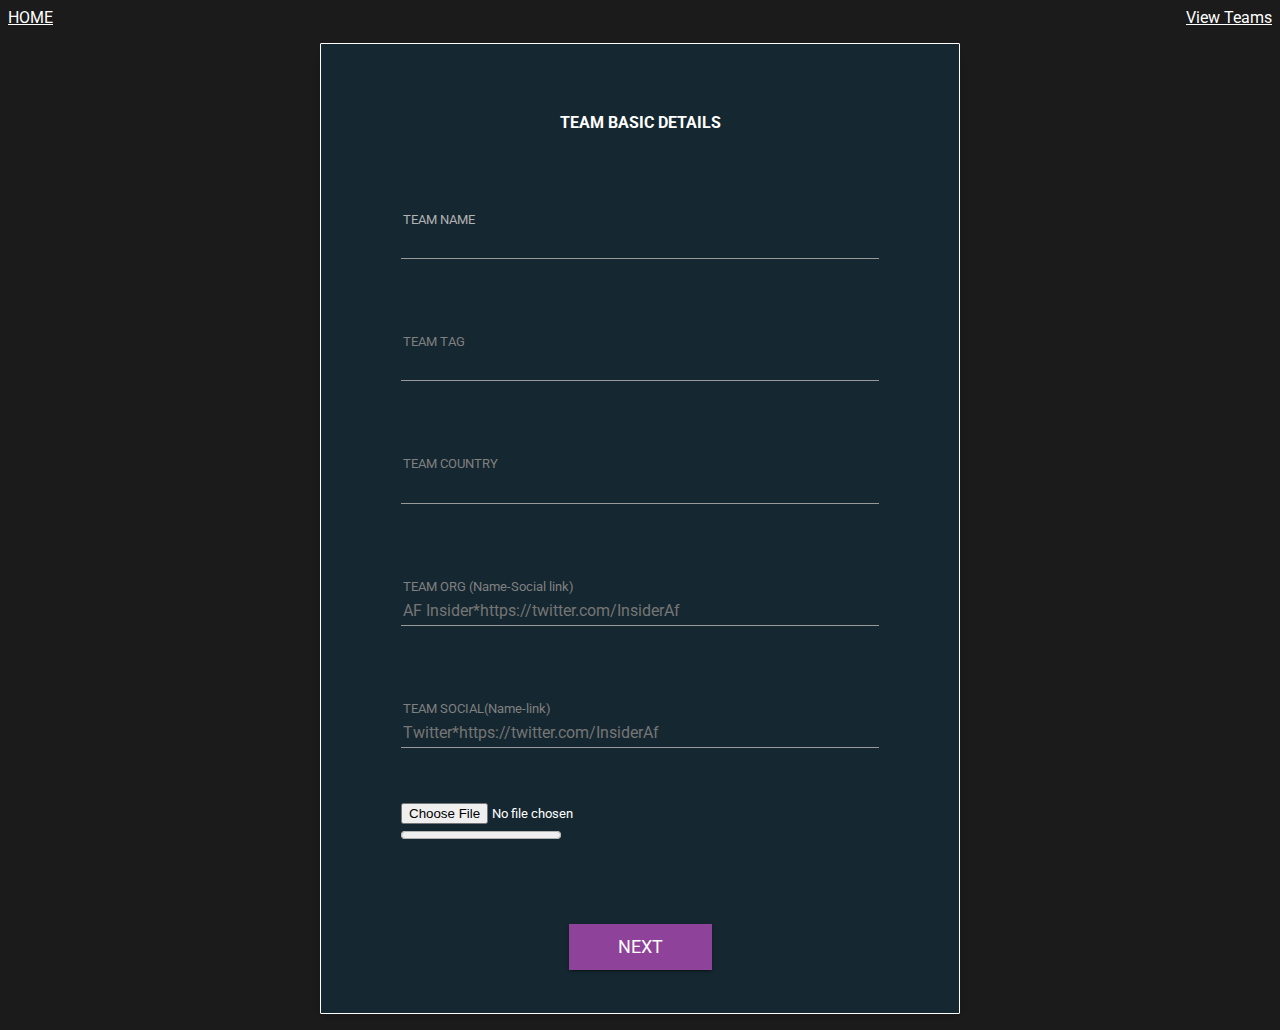
==== addTeams.html @ 0a06baf2 "Add files via upload" ====
<!DOCTYPE html>
<html>
  <head>

    <meta charset="UTF-8">
    <title>ADD TEAM</title>
<!-- Firebase -->
<script src="https://code.jquery.com/jquery-3.4.1.min.js"></script>
<script src="https://www.gstatic.com/firebasejs/8.2.4/firebase-app.js"></script>
<script src="https://www.gstatic.com/firebasejs/8.2.4/firebase-firestore.js"></script>
       <script src="https://www.gstatic.com/firebasejs/8.2.4/firebase-storage.js"></script>
       <script src="js.js"></script>


    <link rel="stylesheet" href="styles.css">
    
  </head>
  <body>
<!-- TODO: Add SDKs for Firebase products that you want to use
     https://firebase.google.com/docs/web/setup#available-libraries -->
<script src="/__/firebase/8.2.4/firebase-analytics.js"></script>

<!-- Initialize Firebase -->
<script src="/__/firebase/init.js"></script>

<a href="index.html" style="float: left;">HOME</a>
<a href="vTeams.html" style="float: right;">View Teams</a>
 <br/>
    


<!--BASIC -->
 <div class="container" id="basic">
 
    <center><h4>TEAM BASIC DETAILS</h4></center>
    <br/>
        <br/>

    <div class="form-group">
<input  type="text" name="tName" id="tName" value="" required/>
              <label for="input" class="control-label">TEAM NAME</label><i class="bar"></i>
            </div>  
                  <br/>
                  <div class="form-group" >
                    <input  type="text" name="tTag" id="tTag" value=""/>
                                  <label for="input" class="control-label">TEAM TAG</label><i class="bar"></i>
                                </div> 
                                <br/>
                                <div class="form-group" >
                                  <input  type="text" name="tCountry" id="tCountry" value=""/>
                                                <label for="input" class="control-label">TEAM COUNTRY</label><i class="bar"></i>
                                              </div> 
                                              <br/>
                                <div class="form-group" >
                                  <input  type="text" name="tOrg" id="tOrg" placeholder="AF Insider*https://twitter.com/InsiderAf"/>
                                                <label for="input" class="control-label">TEAM ORG (Name-Social link)</label><i class="bar"></i>
                                              </div> 
                                              <br/>
                                              <div class="form-group" >
                                                <input  type="text" name="tSocial" id="tSocial" placeholder="Twitter*https://twitter.com/InsiderAf"/>
                                                              <label for="input" class="control-label">TEAM SOCIAL(Name-link)</label><i class="bar"></i>
                                                            </div> 
                                 <br/>
     <input id="logos" type="file" name="logos" style="width:100%;" accept=".png, .jpg, .jpeg">
        <progress value="0" max="100" id="uploader"></progress>
      <div>
            <div id="imagePreview">
            <img id="img" width="100%" src="" style="display:none;">
            </div>
        </div>
            <br/>
            <br>
            <div class="form-group" style="display:none;">
<input  type="text" name="tLogo" id="tLogo" value="" readonly/>
              <label for="input" class="control-label">tLogo</label><i class="bar"></i>
            </div>               
                  <br/>
                  <center><div id="error" style="color:red; display:none;">Fill all details</div></center>
     <center><button  class="button"  id="addTeam" onclick="basic()"><span>NEXT</span></button></center>
<br/>
          </div>


          <!--MEMBERS -->
 <div class="container" id="members" style="display:none;">
 
  <center><h4>TEAM MEMBERS</h4></center>
  <br/>
      <br/>

  <div class="form-group">
<input  type="text" name="member1" id="member1" value="" required/>
            <label for="input" class="control-label">TEAM CAPTAIN</label><i class="bar"></i>
          </div>  
                <br/>
                <div class="form-group">
                <input  type="text" name="member2" id="member2" value="" required/>
            <label for="input" class="control-label">TEAM MEMBER 2</label><i class="bar"></i>
          </div>  
          <br/>
          <div class="form-group">
          <input  type="text" name="member3" id="member3" value="" required/>
      <label for="input" class="control-label">TEAM MEMBER 3</label><i class="bar"></i>
    </div>  
    <br/>
    <div class="form-group">
    <input  type="text" name="member4" id="member4" value="" required/>
<label for="input" class="control-label">TEAM MEMBER 4</label><i class="bar"></i>
</div>  
<br/>
<div class="form-group">
<input  type="text" name="member5" id="member5" value="" />
<label for="input" class="control-label">TEAM MEMBER 5</label><i class="bar"></i>
</div>  
<br/>
<div class="form-group">
<input  type="text" name="member6" id="member6" value=""/>
<label for="input" class="control-label">TEAM MEMBER 6</label><i class="bar"></i>
</div>  
<br/>
<div class="form-group">
<input  type="text" name="member7" id="member7" value="" required/>
<label for="input" class="control-label">TEAM MEMBER 7</label><i class="bar"></i>
</div>  
<br/>
<div class="form-group">
<input  type="text" name="member8" id="member8" value="" required/>
<label for="input" class="control-label">TEAM MEMBER 8</label><i class="bar"></i>
</div>  
<br/>
<div class="form-group">
<input  type="text" name="member9" id="member9" value="" required/>
<label for="input" class="control-label">TEAM MEMBER 9</label><i class="bar"></i>
</div>  
<br/>
<div class="form-group">
<input  type="text" name="member10" id="member10" value="" required/>
<label for="input" class="control-label">TEAM MEMBER 10</label><i class="bar"></i>
</div>  
<br/>
    <center><div id="error" style="color:red; display:none;">Fill all details</div></center>
   <center><button  class="button" onclick="members()"><span>NEXT</span></button></center>
<br/>
        </div>



        <!--ACHIEVEMENTS -->
 <div class="container" id="achievements" style="display:none;">
 
  <center><h4>TEAM ACHIEVEMENTS</h4></center>
  <br/>
      <br/>

  <div class="form-group">
<input  type="text" name="achievement1" id="achievement1" value="" required/>
            <label for="input" class="control-label">ACHIEVEMENT 1</label><i class="bar"></i>
          </div>  
                <br/>
                <div class="form-group">
                <input  type="text" name="achievement2" id="achievement2" value="" required/>
            <label for="input" class="control-label">ACHIEVEMENT 2</label><i class="bar"></i>
          </div>  
          <br/>
          <div class="form-group">
          <input  type="text" name="achievement3" id="achievement3" value="" required/>
      <label for="input" class="control-label">ACHIEVEMENT 3</label><i class="bar"></i>
    </div>  
    <br/>
    <div class="form-group">
    <input  type="text" name="achievement4" id="achievement4" value="" required/>
<label for="input" class="control-label">ACHIEVEMENT 4</label><i class="bar"></i>
</div>  
<br/>
<div class="form-group">
<input  type="text" name="achievement5" id="achievement5" value="" />
<label for="input" class="control-label">ACHIEVEMENT 5</label><i class="bar"></i>
</div> 
<br/>
    <center><div id="error" style="color:red; display:none;">Fill all details</div></center>
   <center><button  class="button" onclick="addTeam()"><span>ADD TEAM</span></button></center>
<br/>
        </div>


<script>
  let tName = '';
let tLogo = '';
let tTag = '';
let org = '';
let tOrg = {};
let tMembers = [];
let tCountry = '';
let tAchievements = [];
let social = '';
let tSocial = {};
//for the image
  function readURL(input) {
    if (input.files && input.files[0]) {
        var reader = new FileReader();
        reader.onload = function(e) {
            $('#img').attr({ src: e.target.result});
            $('#imagePreview').hide();
            $('#imagePreview').fadeIn(650);
        }
        reader.readAsDataURL(input.files[0]);
    }
}
$("#logos").change(function() {
    readURL(this);
});


//to upload the image and get the download link for the image and display it in html
var artup = document.getElementById('logos');
var uploader = document.getElementById('uploader');
artup.addEventListener('change', function(e){
  var file = e.target.files[0];

  var upart = firebase.storage().ref('logos/' + file.name);
  var load = upart.put(file);
  load.on('state_changed',
  function progress(snapshot){
    var percentage = (snapshot.bytesTransferred / snapshot.totalBytes) * 100;
    uploader.value = percentage;
  },
  
  //runs if there is an error in uploading
    function error(err){
      alert("error");
    },

    //runs when logos is uploaded
    function complete(){
      upart.getDownloadURL().then(function(url) {
         document.getElementById('tLogo').value = url;
        $("#img").attr({
          src: url
        });
    },
  )
  document.getElementById('img').style.display="block";
    });
});





function basic(){
  tName = document.getElementById('tName').value;
  tTag = document.getElementById('tTag').value;
  tCountry = document.getElementById('tCountry').value;
  org = document.getElementById('tOrg').value;
  social = document.getElementById('tSocial').value;
  tLogo = document.getElementById('tLogo').value;
  if(org == '')
  org = 'None';
  if(org != ''){
    let i = 0;
    let flag = 0;
    for(i=0;i<org.length;i++) {
      if(org[i] =='*') {
        flag = 1;
        break;
      }
    }
    if(flag==1) {
     tOrg.name = org.substring(0,i);
      tOrg.link = org.substring(i+1,org.length);
    }
    else
    alert("Invalid ORG foramt");
  }
  if(social != ''){
    let i = 0;
    let flag = 0;
    for(i=0;i<social.length;i++) {
      if(social[i] =='*') {
        flag = 1;
        break;
      }
    }
    if(flag==1) {
     tSocial.name = social.substring(0,i);
      tSocial.link = social.substring(i+1,social.length);
    }
    else
    alert("Invalid Team Social foramt");
  }
  if(tName!='' && tTag!='' && tCountry!='' && tLogo!='') {
document.getElementById('basic').style.display = "none";
document.getElementById('members').style.display = "block";
  }
  else {
    alert("Fill all details!!");
  }
// document.getElementById('basic').style.display = "none";
// document.getElementById('members').style.display = "block";
  }

  function members(){
    let i = 0;
    let flag = 0;
    for(i=1;i<=4;i++) {
      if(document.getElementById('member'+i).value == '')
      {flag = 1;
        break;}
      }

      if(flag ==0)
    for(i=1;i<=7;i++){
      if(document.getElementById('member'+i).value == '')
      break;
      else
      {
        if(i==1)
        tMembers.push(document.getElementById('member'+i).value +'(c)');
        else
        tMembers.push(document.getElementById('member'+i).value);
      }
      
      document.getElementById('members').style.display = "none";
document.getElementById('achievements').style.display = "block";
    }
    else
    alert("Team must have at least 4 members")
    
    
  }


  function addTeam()
{
  let i =0;
  for(i=1;i<=5;i++){
      if(document.getElementById('achievement'+i).value == '')
      break;
      else
      tAchievements.push(document.getElementById('achievement'+i).value);
  }

  let db = firebase.firestore();
    db.collection("PUBGMteams").doc(tName).set({
    name: tName,
    tag: tTag,
    country: tCountry,
    logo: tLogo,
    org: tOrg,
    achievements: tAchievements,
    members: tMembers,
    social: tSocial,
})
.then(function() {
  location.reload();
})
.catch(function(error) {
    alert("Error adding team: ", error);
});

  }


</script>
  </body>
</html>
---- styles.css ----
@import url(https://fonts.googleapis.com/css?family=Roboto);
body,
input,
select,
textarea,
body * {
  font-family: 'Roboto', sans-serif;
  box-sizing: border-box;
}
body::after, body::before,
input::after,
input::before,
select::after,
select::before,
textarea::after,
textarea::before,
body *::after,
body *::before {
  box-sizing: border-box;
}

body {
    color:white;
  background-color: #1B1B1B;
  
}

a {
  color: white;
}
h1 {
  font-size: 2rem;
  text-align: center;
  margin: 0 0 2em;
}

.container {
  background: #152730;
  position: relative;
  max-width: 40rem;
  border: solid 1px;
  border-color: #999;
  margin: 
  1rem auto;

  width: 100%;
  padding: 3rem 5rem 0;
  border-radius: 1px;
  border-color:white;
}
.container::before {
  content: '';
  position: absolute;
  top: 0;
  left: 0;
  right: 0;
  bottom: 0;
  box-shadow: 0 8px 10px 1px rgba(0, 0, 0, 0.14), 0 3px 14px 2px rgba(0, 0, 0, 0.12), 0 5px 5px -3px rgba(0, 0, 0, 0.2);
  -webkit-transform: scale(0.98);
          transform: scale(0.98);
  -webkit-transition: -webkit-transform 0.28s ease-in-out;
  transition: -webkit-transform 0.28s ease-in-out;
  transition: transform 0.28s ease-in-out;
  transition: transform 0.28s ease-in-out, -webkit-transform 0.28s ease-in-out;
  z-index: -1;
}
.container:hover::before {
  -webkit-transform: scale(1);
          transform: scale(1);
}

.button-container {
  text-align: center;
}

fieldset {
  margin: 0 0 3rem;
  padding: 0;
  border: none;
}

.form-radio,
.form-group {
  position: relative;
  margin-top: 2.25rem;
  margin-bottom: 2.25rem;
}

.form-inline > .form-group,
.form-inline > .btn {
  display: inline-block;
  margin-bottom: 0;
}

.form-help {
  margin-top: 0.125rem;
  margin-left: 0.125rem;
  color: #b3b3b3;
  font-size: 0.8rem;
}
.checkbox .form-help, .form-radio .form-help, .form-group .form-help {
  position: absolute;
  width: 100%;
}
.checkbox .form-help {
  position: relative;
  margin-bottom: 1rem;
}
.form-radio .form-help {
  padding-top: 0.25rem;
  margin-top: -1rem;
}

.form-group input {
  height: 1.9rem;
}
.form-group textarea {
  resize: none;
}
.form-group select {
  width: 100%;
  font-size: 1rem;
  height: 1.6rem;
  padding: 0.125rem 0.125rem 0.0625rem;
  background: #48264c;
  border: none;
  line-height: 1.6;
  box-shadow: none;
}
.form-group .control-label {
  position: absolute;

    top: -1rem;
  pointer-events: none;
  padding-left: 0.125rem;
  z-index: 1;
  color: #b3b3b3;
  font-size: 0.8rem;
  font-weight: normal;
  -webkit-transition: all 0.28s ease;
  transition: all 0.28s ease;
}
.form-group .bar {
  position: relative;
  border-bottom: 0.0625rem solid #999;
  display: block;
}
.form-group .bar::before {
  content: '';
  height: 0.125rem;
  width: 0;
  left: 50%;
  bottom: -0.0625rem;
  position: absolute;
  background: #337ab7;
  -webkit-transition: left 0.28s ease, width 0.28s ease;
  transition: left 0.28s ease, width 0.28s ease;
  z-index: 2;
}
.form-group input,
.form-group textarea {
  display: block;
  background: none;
  padding: 0.125rem 0.125rem 0.0625rem;
  font-size: 1rem;
  border-width: 0;
  border-color: transparent;
  line-height: 1.9;
  width: 100%;
  color: black;
  -webkit-transition: all 0.28s ease;
  transition: all 0.28s ease;
  box-shadow: none;
}
.form-group input[type="file"] {
  line-height: 1;
}
.form-group input[type="file"] ~ .bar {
  display: none;
}
.form-group select,
.form-group input:focus,
.form-group input:valid,
.form-group input.form-file,
.form-group input.has-value,
.form-group textarea:focus,
.form-group textarea:valid,
.form-group textarea.form-file,
.form-group textarea.has-value {
  color: white;
}
.form-group select ~ .control-label,
.form-group input:focus ~ .control-label,
.form-group input:valid ~ .control-label,
.form-group input.form-file ~ .control-label,
.form-group input.has-value ~ .control-label,
.form-group textarea:focus ~ .control-label,
.form-group textarea:valid ~ .control-label,
.form-group textarea.form-file ~ .control-label,
.form-group textarea.has-value ~ .control-label {
  font-size: 0.8rem;
  color: gray;
  top: -1rem;
  left: 0;
}
.form-group select:focus,
.form-group input:focus,
.form-group textarea:focus {
  outline: none;
  
}
.form-group select:focus ~ .control-label,
.form-group input:focus ~ .control-label,
.form-group textarea:focus ~ .control-label {
  color: red;
  
}
.form-group select:focus ~ .bar::before,
.form-group input:focus ~ .bar::before,
.form-group textarea:focus ~ .bar::before {
  width: 100%;
  left: 0;
}



.has-error .legend.legend, .has-error.form-group .control-label.control-label {
  color: #d9534f;
}
.has-error.form-group .form-help,
.has-error.form-group .helper, .has-error.checkbox .form-help,
.has-error.checkbox .helper, .has-error.radio .form-help,
.has-error.radio .helper, .has-error.form-radio .form-help,
.has-error.form-radio .helper {
  color: #d9534f;
}
.has-error .bar::before {
  background: #d9534f;
  left: 0;
  width: 100%;
}

.button {
  position: relative;
  background: currentColor;
  border: 1px solid currentColor;
  font-size: 1.1rem;
  color: #8F4299;
  margin: 1.5rem 0;
  padding: 0.75rem 3rem;
  cursor: pointer;
  -webkit-transition: background-color 0.28s ease, color 0.28s ease, box-shadow 0.28s ease;
  transition: background-color 0.28s ease, color 0.28s ease, box-shadow 0.28s ease;
  overflow: hidden;
  box-shadow: 0 2px 2px 0 rgba(0, 0, 0, 0.14), 0 3px 1px -2px rgba(0, 0, 0, 0.2), 0 1px 5px 0 rgba(0, 0, 0, 0.12);
}
.button span {
  color: #fff;
  position: relative;
  z-index: 1;
}
.button::before {
  content: '';
  position: absolute;
  background: #071017;
  border: 50vh solid #8F4299;
  width: 30vh;
  height: 30vh;
  border-radius: 50%;
  display: block;
  top: 50%;
  left: 50%;
  z-index: 0;
  opacity: 1;
  -webkit-transform: translate(-50%, -50%) scale(0);
          transform: translate(-50%, -50%) scale(0);
}
.button:hover {
  color: #9d49a8;
  box-shadow: 0 6px 10px 0 rgba(0, 0, 0, 0.14), 0 1px 18px 0 rgba(0, 0, 0, 0.12), 0 3px 5px -1px rgba(0, 0, 0, 0.2);
}
.button:active::before, .button:focus::before {
  -webkit-transition: opacity 0.28s ease 0.364s, -webkit-transform 1.12s ease;
  transition: opacity 0.28s ease 0.364s, -webkit-transform 1.12s ease;
  transition: transform 1.12s ease, opacity 0.28s ease 0.364s;
  transition: transform 1.12s ease, opacity 0.28s ease 0.364s, -webkit-transform 1.12s ease;
  -webkit-transform: translate(-50%, -50%) scale(1);
          transform: translate(-50%, -50%) scale(1);
  opacity: 0;
}
.button:focus {
  outline: none;
}

.logo{
width:50%;
}
/*IE9*/

*
{        
    -webkit-user-select: none;
    -moz-user-select: -moz-none;
    /*IE10*/
    -ms-user-select: none;
    user-select: none;

    /*You just need this if you are only concerned with android and not desktop browsers.*/
    -webkit-tap-highlight-color: rgba(0, 0, 0, 0);
}    



            .avatar-edit label {
                display: inline-block;
                width: 34px;
                height: 34px;
                margin-bottom: 0;
                border-radius: 100%;
                background: #FFFFFF;
                border: 1px solid transparent;
                box-shadow: 0px 2px 4px 0px rgba(0, 0, 0, 0.12);
                cursor: pointer;
                font-weight: normal;
                transition: all .2s ease-in-out;
                }
               .avatar-edit label:hover {
                    background: #f1f1f1;
                    border-color: #d6d6d6;
                }
               .avatar-edit label:after {
                    content: "\f040";
                    font-family: '';
                    color: #757575;
                    position: absolute;
                    top: 10px;
                    left: 0;
                    right: 0;
                    text-align: center;
                    margin: auto;
                }
            
    .avatar-preview {
        width: 192px;
        height: 192px;
        position: relative;
        border-radius: 100%;
        border: 6px solid #F8F8F8;
        box-shadow: 0px 2px 4px 0px rgba(0, 0, 0, 0.1);}
        .avatar-preview> div {
            width: 100%;
            height: 100%;
            border-radius: 100%;
            background-size: cover;
            background-repeat: no-repeat;
            background-position: center;
        }
        

        .rel {
          position: relative;
        }
        p {
          text-align: left;
        }
        .column{
          float: left;
          width: 48%;
          padding-left: 2%;
          margin-left:2%;
          margin-top: 0%;
          margin-bottom: 0%;
        }
        .columnSingle{
          width: 60%;
          margin-left: auto;
          margin-right: auto;
          margin-top: 0%;
          margin-bottom: 0%;
        }
        .row::after {
          content: "";
          clear: both;
          display: table;
        }
        .table {
          height: auto;
          margin-top: 20px !important;
        }
        .board-name {
          margin-bottom: 50px;
          margin-top: 50px;
        }
        .creator-name {
          font-size: 13px;
        }
        .creator {
          height: 35px;
          display: flex;
          align-items: center;
        }
        .scrypted {
            width: 200px;
            float: left;
            margin-top:10px;
          }
        .scrypted img {
          width: 45%;
          margin-left: 5%;
          
          float: left;
        }
        .sponsor {
            width: 200px;
            float: right;
            margin-top:0px;
          }
        .sponsor img {
          width: 45%;
          margin-right: 5%;
          
          float: right;
        }
        .streamer {
            width: 100px;
            float: right;
            margin-top: 50px;
          }
        .streamer img {
          width: 40%;
          float: left;
          margin-right: 10%;
        }
        .sponsorimg3 {
          margin-top:20px;
        }
        .clan {
          display: flex;
          align-items: center;
        }
        .clan-logo {
            height: 30px;
            width: 30px;
            border-radius: 50%;
            overflow: hidden;
          }
        .clan-logo img {
          width: 100%;
          height: 100%;
          object-fit: cover;
          object-position: center;
        }
        .clan-name {
          margin: 0 20px;
          
        }
        .creator-img {
          height: 100%;
          width: 35px;
          /* border: 2px solid #7916fb; */
          border-radius: 50%;
        }
        .creator-name{
          color: white;
        }
        .creator-img img {
          width: 100%;
          height: 100%;
          object-fit: contain;
          object-position: center;
        }
        .creator div:nth-child(2) {
          margin: 0 10px;
          text-align: left;
          overflow: hidden;
        }
        .creator {
          float: right;
        }
        td,
        th {
          text-align: right;
        }
        td:nth-child(1),
        th:nth-child(1),
        td:nth-child(2),
        th:nth-child(2) {
          text-align: center;
        }
        .table {
          overflow-x: scroll;
        }
        



        .autocomplete-items div {
          color: black;
        }
        .lcsA{
        color: black;
      }
      .lcsA .holder{
      background: url("https://i.pinimg.com/originals/0e/14/62/0e1462c74653dacf417a0a9f94dc1cef.jpg");
      background-repeat: no-repeat;
      background-attachment: fixed;
      background-size: 100% 100%;
      margin:0;
      padding-top: 20px;
      }
      .lcsA .sponsorimg1{
      content:url("https://firebasestorage.googleapis.com/v0/b/demotest-73a88.appspot.com/o/assetss%2Fscrypted_icon.png?alt=media&token=06f54655-5b45-46ad-8d71-4ff5eb2b6f44");
      }
      .lcsA th{
        color: red;
        border-radius: 5px 5px;
        padding:5px;
      }
      .lcsA .board-name{
        color: red;
      }
      
      
      .lcsA .scrypted1{
        content:url("https://firebasestorage.googleapis.com/v0/b/demotest-73a88.appspot.com/o/clans%2FNOT.jpg?alt=media&token=7b10f7d6-7e95-4491-b7e7-6f343ecebf31");
        }
      
        .lcsA .scrypted2{
          content:url("https://firebasestorage.googleapis.com/v0/b/demotest-73a88.appspot.com/o/clans%2Fdd.png?alt=media&token=ffcaed23-fdf6-4f72-8cad-58c3ef3f8654");
          }
          .lcsA .scrypted3{
            content:url("https://firebasestorage.googleapis.com/v0/b/demotest-73a88.appspot.com/o/assetss%2F21st.png?alt=media&token=f2317b12-f39b-4e10-9141-525da9391d28");
            }
            .lcsA .scrypted4{
              content:url("https://firebasestorage.googleapis.com/v0/b/scrypted-lcs.appspot.com/o/background%2FAG.jpg?alt=media&token=7d18ab12-b8d6-4478-83ab-b0529a1667d3");
              }
      
      .lcsA .boardRows {
        background-color: black;
      }
      .lcsA td {
        border-radius: 10px 20px;
        padding:8px;
      }
      .lcsA .sn {
        background-color:  #5e1914;
        border-radius: 10px 20px;
      }
      .lcsA table{
        color: white;
        border-collapse: separate;
        border-spacing: 1px;
        *border-collapse: expression('separate', cellSpacing = '5px');
      }
         
      .lcsB{
        color: black;
    }
    .lcsB .holder{
      background: url("https://firebasestorage.googleapis.com/v0/b/scrypted-lcs.appspot.com/o/background%2FlcsB.png?alt=media&token=f8e12777-95c1-4200-8594-45d044296157");
      background-repeat: no-repeat;
      background-attachment: fixed;
      background-size: 100% 100%;
      margin:0;
    }
    .lcsB .sponsorimg1{
      content:url("https://firebasestorage.googleapis.com/v0/b/demotest-73a88.appspot.com/o/assetss%2Flastcall_logo.png?alt=media&token=55104c61-5aee-4161-b637-762e19358778");
    }
    .lcsB th{
        color: #CCB4CF;
        border-radius: 5px 5px;
        padding:5px;
    }
    .lcsB .board-name{
        color: #8F4299;
    }
    
    .lcsB .scrypted1{
      content:url("https://firebasestorage.googleapis.com/v0/b/demotest-73a88.appspot.com/o/clans%2FNOT.jpg?alt=media&token=7b10f7d6-7e95-4491-b7e7-6f343ecebf31");
      }
      .lcsB .scrypted2{
        content:url("https://firebasestorage.googleapis.com/v0/b/demotest-73a88.appspot.com/o/clans%2Fdd.png?alt=media&token=ffcaed23-fdf6-4f72-8cad-58c3ef3f8654");
        }
        .lcsB .scrypted3{
          content:url("https://firebasestorage.googleapis.com/v0/b/demotest-73a88.appspot.com/o/assetss%2F21st.png?alt=media&token=f2317b12-f39b-4e10-9141-525da9391d28");
          }
          .lcsB .scrypted4{
            content:url("https://firebasestorage.googleapis.com/v0/b/scrypted-lcs.appspot.com/o/background%2FAG.jpg?alt=media&token=7d18ab12-b8d6-4478-83ab-b0529a1667d3");
            }
          .lcsB .boardRows {
            background-color: black;
          }
      .lcsB td {
        border-radius: 10px 20px;
        padding:8px;
      }
      .lcsB .sn {
        background-color: #8F4299;
        border-radius: 10px 20px;
      }
      .lcsB table{
        color: white;
        border-collapse: separate;
        border-spacing: 2px;
        *border-collapse: expression('separate', cellSpacing = '5px');
      }
      .pmco{
        color: black;
      }
      .pmco .holder{
      background: url(https://firebasestorage.googleapis.com/v0/b/scrypted-lcs.appspot.com/o/background%2FpmcoWall.jpg?alt=media&token=5b285cc5-df67-4ad6-b168-677415a2e5fb);
      background-repeat: no-repeat;
      background-attachment: fixed;
      background-size: 100% 100%;
      margin:0;
      }
      .pmco .sponsorimg1{
      content:url("https://firebasestorage.googleapis.com/v0/b/demotest-73a88.appspot.com/o/assetss%2Fscrypted_icon.png?alt=media&token=06f54655-5b45-46ad-8d71-4ff5eb2b6f44");
      }
      .pmco th{
        color: #FCBD4B;   
        border-radius: 5px 5px;
        padding:5px;
      }
      .pmco .board-name{
        color: #FCBD4B;
      }
      
      .pmco .scrypted1{
        content:url("https://firebasestorage.googleapis.com/v0/b/demotest-73a88.appspot.com/o/clans%2FNOT.jpg?alt=media&token=7b10f7d6-7e95-4491-b7e7-6f343ecebf31");
        }
      
        .pmco .scrypted2{
          content:url("https://firebasestorage.googleapis.com/v0/b/demotest-73a88.appspot.com/o/clans%2Fdd.png?alt=media&token=ffcaed23-fdf6-4f72-8cad-58c3ef3f8654");
          }
          .pmco .scrypted3{
            content:url("https://firebasestorage.googleapis.com/v0/b/demotest-73a88.appspot.com/o/assetss%2F21st.png?alt=media&token=f2317b12-f39b-4e10-9141-525da9391d28");
            }
            .pmco .scrypted4{
              content:url("https://firebasestorage.googleapis.com/v0/b/scrypted-lcs.appspot.com/o/background%2FAG.jpg?alt=media&token=7d18ab12-b8d6-4478-83ab-b0529a1667d3");
              }
            .pmco .boardRows {
              background-color: black;
            }
      .pmco .sn {
        background-color:  #C93F29 ;
        border-radius: 10px 20px;
      }
      .pmco .creator-name{
        color: #FCBD4B;
      }
      .pmco table{
        color: white;
        border-collapse: separate;
        border-spacing: 2px;
        *border-collapse: expression('separate', cellSpacing = '5px');
      }
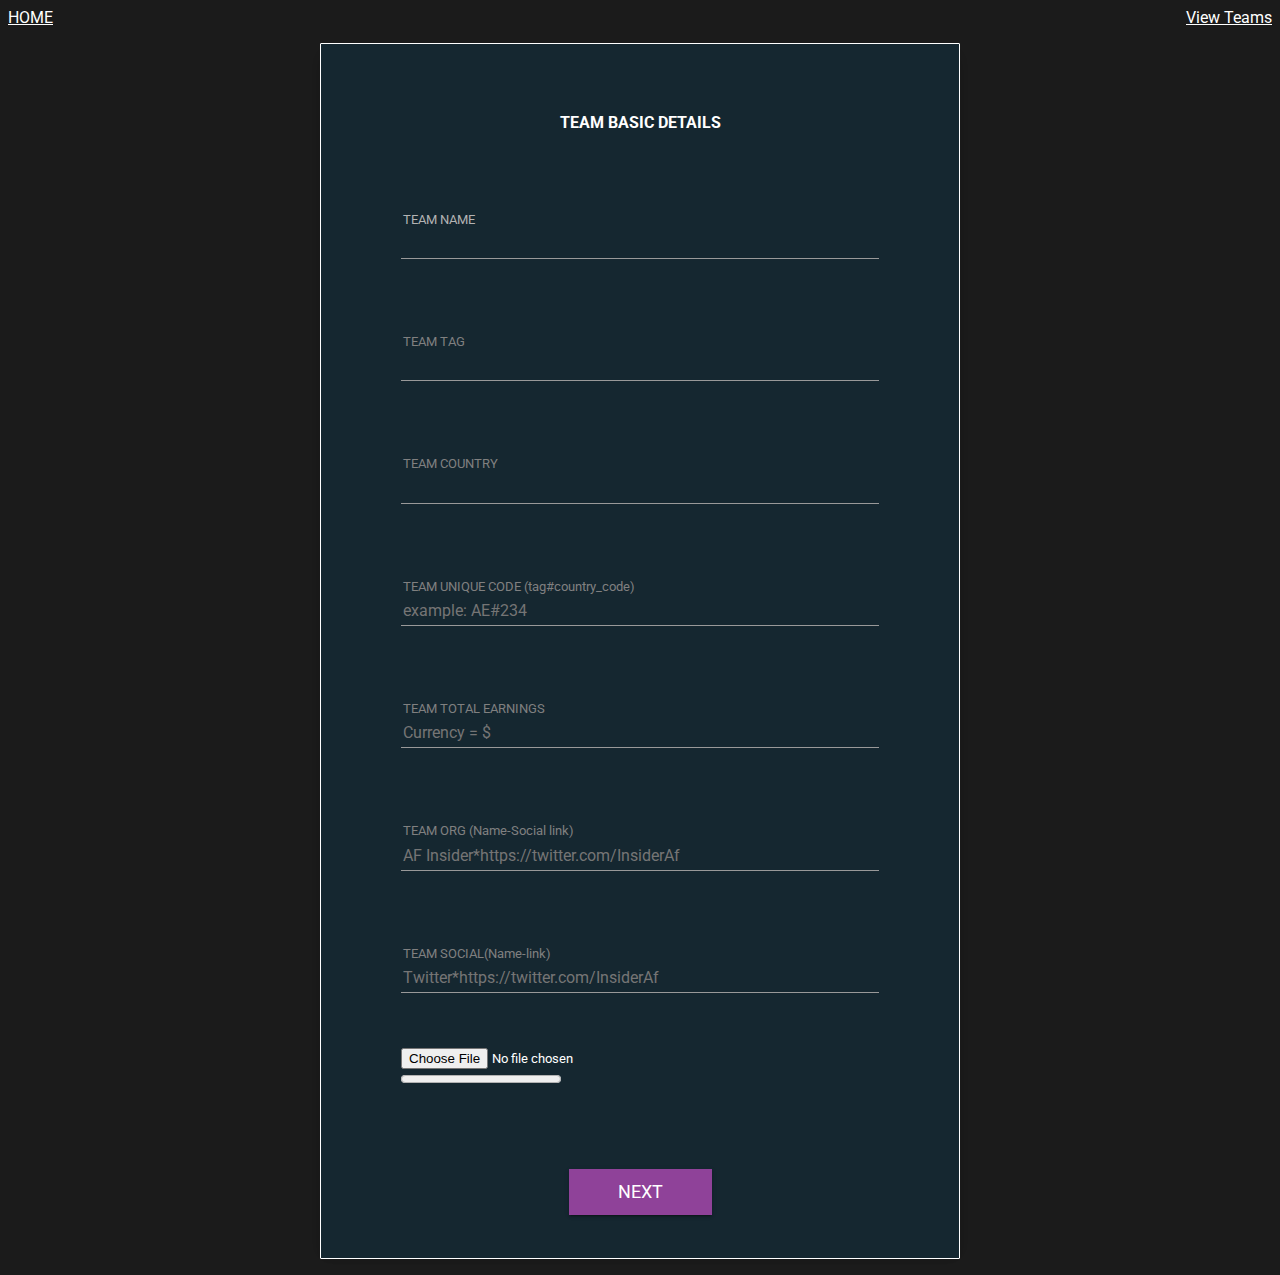
==== commit 6c0a9492: "Add files via upload" ====
--- a/addTeams.html
+++ b/addTeams.html
@@ -51,6 +51,16 @@
                                                 <label for="input" class="control-label">TEAM COUNTRY</label><i class="bar"></i>
                                               </div> 
                                               <br/>
+                                              <div class="form-group" >
+                                                <input  type="text" name="tCode" id="tCode" placeholder="example: AE#234"/>
+                                                              <label for="input" class="control-label">TEAM UNIQUE CODE (tag#country_code)</label><i class="bar"></i>
+                                                            </div> 
+                                                            <br/>
+                                              <div class="form-group" >
+                                                <input  type="number" name="tEarnings" id="tEarnings" placeholder="Currency = $"/>
+                                                              <label for="input" class="control-label">TEAM TOTAL EARNINGS</label><i class="bar"></i>
+                                                            </div> 
+                                                            <br/>
                                 <div class="form-group" >
                                   <input  type="text" name="tOrg" id="tOrg" placeholder="AF Insider*https://twitter.com/InsiderAf"/>
                                                 <label for="input" class="control-label">TEAM ORG (Name-Social link)</label><i class="bar"></i>
@@ -89,7 +99,7 @@
       <br/>
 
   <div class="form-group">
-<input  type="text" name="member1" id="member1" value="" required/>
+<input  type="text" name="member1" id="member1" placeholder="IGN*link..... enter ! for link if no link" required/>
             <label for="input" class="control-label">TEAM CAPTAIN</label><i class="bar"></i>
           </div>  
                 <br/>
@@ -153,22 +163,22 @@
       <br/>
 
   <div class="form-group">
-<input  type="text" name="achievement1" id="achievement1" value="" required/>
+<input  type="text" name="achievement1" id="achievement1" placeholder="format = achievement name*link"/>
             <label for="input" class="control-label">ACHIEVEMENT 1</label><i class="bar"></i>
           </div>  
                 <br/>
                 <div class="form-group">
-                <input  type="text" name="achievement2" id="achievement2" value="" required/>
+                <input  type="text" name="achievement2" id="achievement2" value=""/>
             <label for="input" class="control-label">ACHIEVEMENT 2</label><i class="bar"></i>
           </div>  
           <br/>
           <div class="form-group">
-          <input  type="text" name="achievement3" id="achievement3" value="" required/>
+          <input  type="text" name="achievement3" id="achievement3" value=""/>
       <label for="input" class="control-label">ACHIEVEMENT 3</label><i class="bar"></i>
     </div>  
     <br/>
     <div class="form-group">
-    <input  type="text" name="achievement4" id="achievement4" value="" required/>
+    <input  type="text" name="achievement4" id="achievement4" value="" />
 <label for="input" class="control-label">ACHIEVEMENT 4</label><i class="bar"></i>
 </div>  
 <br/>
@@ -189,11 +199,15 @@
 let tTag = '';
 let org = '';
 let tOrg = {};
+let Members = '';
 let tMembers = [];
 let tCountry = '';
+let achievements = '';
 let tAchievements = [];
 let social = '';
 let tSocial = {};
+let tEarnings = 0;
+let tCode = '';
 //for the image
   function readURL(input) {
     if (input.files && input.files[0]) {
@@ -254,9 +268,12 @@
   org = document.getElementById('tOrg').value;
   social = document.getElementById('tSocial').value;
   tLogo = document.getElementById('tLogo').value;
+  tCode = document.getElementById('tCode').value;
+  if(document.getElementById('tEarnings').value != '')
+  tEarnings = +document.getElementById('tEarnings').value;
   if(org == '')
   org = 'None';
-  if(org != ''){
+else{
     let i = 0;
     let flag = 0;
     for(i=0;i<org.length;i++) {
@@ -281,14 +298,31 @@
         break;
       }
     }
+
     if(flag==1) {
      tSocial.name = social.substring(0,i);
       tSocial.link = social.substring(i+1,social.length);
     }
     else
-    alert("Invalid Team Social foramt");
-  }
-  if(tName!='' && tTag!='' && tCountry!='' && tLogo!='') {
+    alert("Invalid Team Social format");
+  }
+
+  if(tCode != ''){
+    let i = 0;
+    let flag = 0;
+    for(i=0;i<tCode.length;i++) {
+      if(tCode[i] =='#') {
+        flag = 1;
+        break;
+      }
+    }
+    if(flag!=1) {
+     tCode = '';
+     alert("Invalid Team Code format");
+    }
+    
+  }
+  if(tName!='' && tTag!='' && tCountry!='' && tLogo!='' && tCode != '') {
 document.getElementById('basic').style.display = "none";
 document.getElementById('members').style.display = "block";
   }
@@ -308,20 +342,43 @@
         break;}
       }
 
-      if(flag ==0)
+      if(flag ==0) {
+        let flagg = 0;
     for(i=1;i<=7;i++){
-      if(document.getElementById('member'+i).value == '')
+      Members = document.getElementById('member'+i).value;
+      if(Members != ''){
+      let j = 0;
+    let flag = 0;
+
+      if(Members.includes('*')) {
+        let mem = {
+          name: '',
+          link: ''
+        }
+        for(j=0;Members[j]!='*'; j++);
+      if(Members.substring(j+1,Members.length) == '!' || Members.substring(j+1,Members.length) == '')
+      mem.link = '#';
+      else
+      mem.link = Members.substring(j+1,Members.length);
+        if(i==1)
+        mem.name = (Members.substring(0,j) +' (c)');
+        else
+        mem.name = Members.substring(0,j);
+        
+        tMembers.push(mem);
+    }
+    else
+    {
+      flagg = 1;
+      alert('Invalid Member ' +i +' format');
       break;
-      else
-      {
-        if(i==1)
-        tMembers.push(document.getElementById('member'+i).value +'(c)');
-        else
-        tMembers.push(document.getElementById('member'+i).value);
-      }
-      
+  }
+}
+    }
+      if(flagg == 0){
       document.getElementById('members').style.display = "none";
 document.getElementById('achievements').style.display = "block";
+      }
     }
     else
     alert("Team must have at least 4 members")
@@ -332,31 +389,73 @@
 
   function addTeam()
 {
-  let i =0;
-  for(i=1;i<=5;i++){
-      if(document.getElementById('achievement'+i).value == '')
+  let flagg = 0;
+    for(i=1;i<=5;i++){
+      achievements = document.getElementById('achievement'+i).value;
+      let j = 0;
+    let flag = 0;
+
+      if(achievements.includes('*')) {
+        let aLink = '';
+        let aName = '';
+        for(j=0; achievements[j] != '*'; j++);
+      if(achievements.substring(j+1,achievements.length) == '!' || achievements.substring(j+1,achievements.length) == '')
+      aLink = '#';
+      else
+      aLink = achievements.substring(j+1,achievements.length);
+        aName = achievements.substring(0,j);
+
+        let ach = {
+          name: aName,
+          link: aLink
+        }
+        tAchievements.push(ach);
+       }
+    else if(achievements != "")
+    {
+      flagg = 1;
+      alert("Invalid Achievement " +i + " format");
       break;
-      else
-      tAchievements.push(document.getElementById('achievement'+i).value);
-  }
-
-  let db = firebase.firestore();
-    db.collection("PUBGMteams").doc(tName).set({
+  }
+    }
+      if(flagg == 0){
+        let db = firebase.firestore();
+        db.collection("PUBGMteamsBasic").doc(tCode).get().then((doc) => {
+    if (doc.exists) {
+        alert("Existing team found with same team code!!! Please change the team code");
+    } else {
+      db.collection("PUBGMteams").doc(tCode).set({
     name: tName,
     tag: tTag,
     country: tCountry,
     logo: tLogo,
+    earnings: tEarnings,
+    code: tCode,
     org: tOrg,
     achievements: tAchievements,
     members: tMembers,
     social: tSocial,
 })
 .then(function() {
-  location.reload();
+  db.collection("PUBGMteamsBasic").doc(tCode).set({
+    name: tName,
+    country: tCountry,
+    logo: tLogo,
+    members: tMembers,
+}).then(function() {
+    location.reload();
+})
+
 })
 .catch(function(error) {
     alert("Error adding team: ", error);
 });
+    }
+}).catch((error) => {
+    alert("Error checking existing team:", error);
+});
+      
+}
 
   }
 
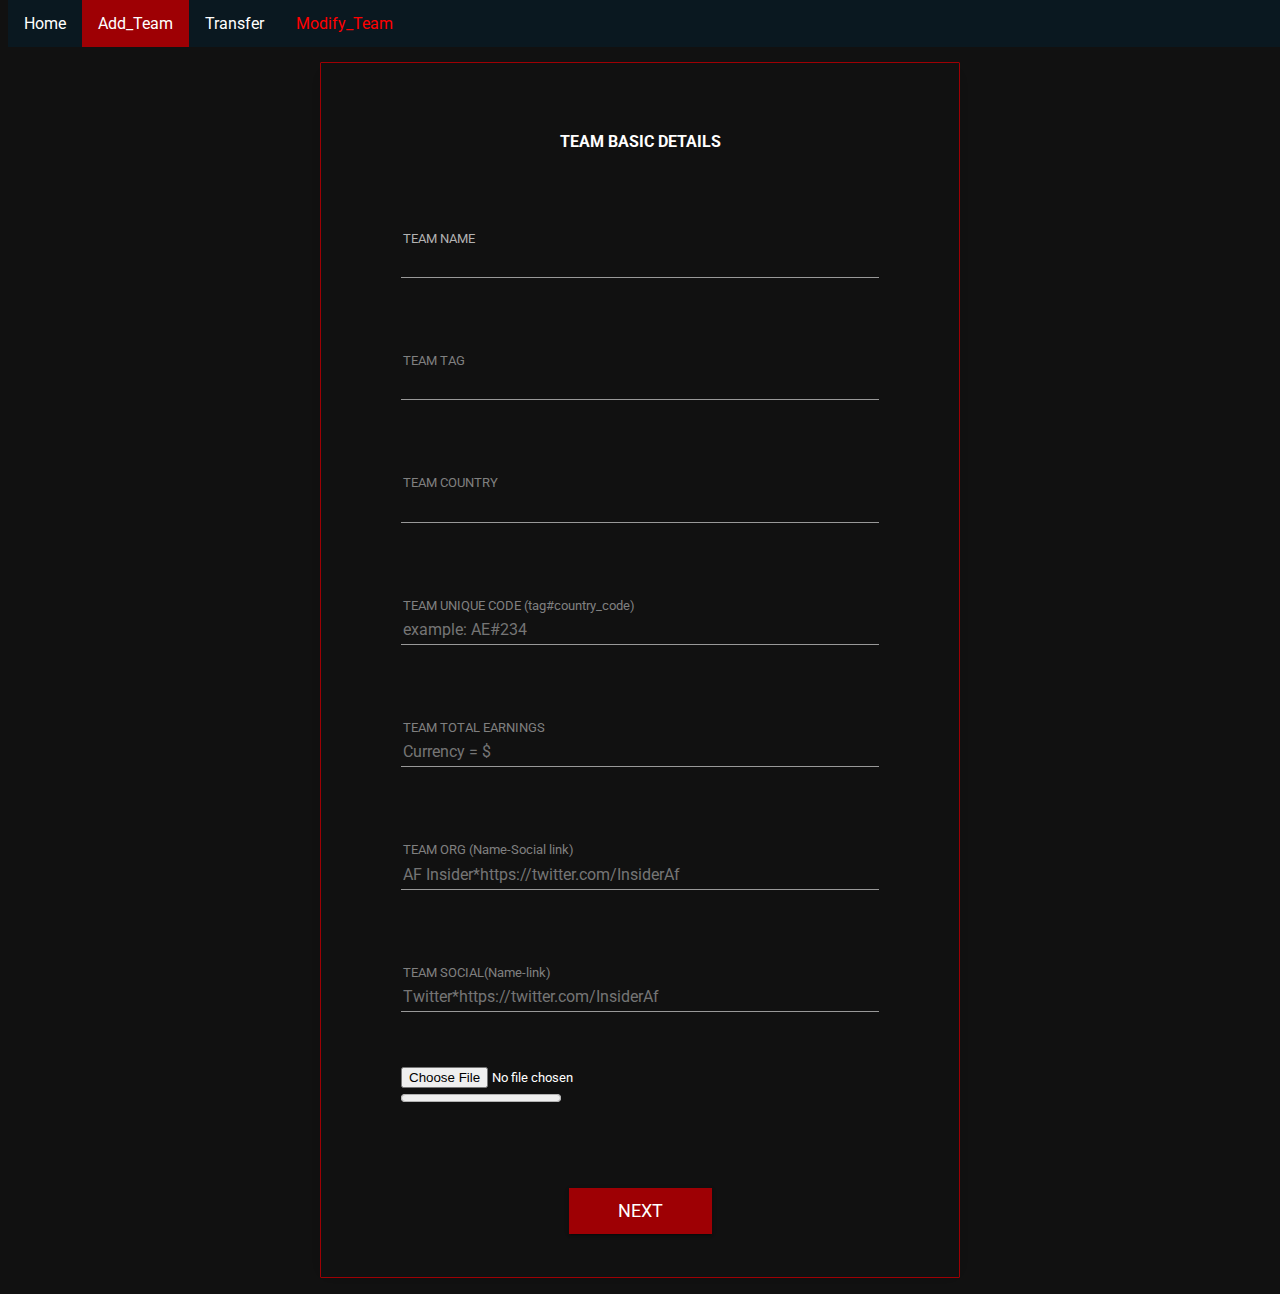
==== commit 6f309b54: "Add files via upload" ====
--- a/addTeams.html
+++ b/addTeams.html
@@ -23,8 +23,14 @@
 <!-- Initialize Firebase -->
 <script src="/__/firebase/init.js"></script>
 
-<a href="index.html" style="float: left;">HOME</a>
-<a href="vTeams.html" style="float: right;">View Teams</a>
+<ul>
+  <li><a href="index.html">Home</a></li>
+  <li><a class="active" href="addTeams.html">Add_Team</a></li>
+  <li><a href="transfer.html">Transfer</a></li>
+  <li><a href="modifyTeam.html" style="color: red;">Modify_Team</a></li>
+</ul>
+
+ <br/>
  <br/>
     
 
--- a/styles.css
+++ b/styles.css
@@ -21,7 +21,7 @@
 
 body {
     color:white;
-  background-color: #1B1B1B;
+  background-color: #111111;
   
 }
 
@@ -34,19 +34,48 @@
   margin: 0 0 2em;
 }
 
+
+ul {
+  list-style-type: none;
+  margin: 0;
+  padding: 0;
+  overflow: hidden;
+  background-color: #0a1820;
+  position: fixed;
+  top: 0;
+  width: 100%;
+}
+
+li {
+  float: left;
+}
+
+li a {
+  display: block;
+  color: white;
+  text-align: center;
+  padding: 14px 16px;
+  text-decoration: none;
+}
+
+li a:hover:not(.active) {
+  background-color: #111;
+}
+
+.active {
+  background-color: #9E0004;
+}
+
 .container {
-  background: #152730;
+  background: #111111;
   position: relative;
   max-width: 40rem;
   border: solid 1px;
-  border-color: #999;
-  margin: 
-  1rem auto;
-
+  margin: 1rem auto;
   width: 100%;
   padding: 3rem 5rem 0;
   border-radius: 1px;
-  border-color:white;
+  border-color: #9E0004
 }
 .container::before {
   content: '';
@@ -245,7 +274,7 @@
   background: currentColor;
   border: 1px solid currentColor;
   font-size: 1.1rem;
-  color: #8F4299;
+  color: #9E0004;
   margin: 1.5rem 0;
   padding: 0.75rem 3rem;
   cursor: pointer;
@@ -263,7 +292,7 @@
   content: '';
   position: absolute;
   background: #071017;
-  border: 50vh solid #8F4299;
+  border: 50vh solid #9E0004;
   width: 30vh;
   height: 30vh;
   border-radius: 50%;
@@ -276,7 +305,7 @@
           transform: translate(-50%, -50%) scale(0);
 }
 .button:hover {
-  color: #9d49a8;
+  color: #9E0004;
   box-shadow: 0 6px 10px 0 rgba(0, 0, 0, 0.14), 0 1px 18px 0 rgba(0, 0, 0, 0.12), 0 3px 5px -1px rgba(0, 0, 0, 0.2);
 }
 .button:active::before, .button:focus::before {
@@ -497,161 +526,4 @@
         .autocomplete-items div {
           color: black;
         }
-        .lcsA{
-        color: black;
-      }
-      .lcsA .holder{
-      background: url("https://i.pinimg.com/originals/0e/14/62/0e1462c74653dacf417a0a9f94dc1cef.jpg");
-      background-repeat: no-repeat;
-      background-attachment: fixed;
-      background-size: 100% 100%;
-      margin:0;
-      padding-top: 20px;
-      }
-      .lcsA .sponsorimg1{
-      content:url("https://firebasestorage.googleapis.com/v0/b/demotest-73a88.appspot.com/o/assetss%2Fscrypted_icon.png?alt=media&token=06f54655-5b45-46ad-8d71-4ff5eb2b6f44");
-      }
-      .lcsA th{
-        color: red;
-        border-radius: 5px 5px;
-        padding:5px;
-      }
-      .lcsA .board-name{
-        color: red;
-      }
-      
-      
-      .lcsA .scrypted1{
-        content:url("https://firebasestorage.googleapis.com/v0/b/demotest-73a88.appspot.com/o/clans%2FNOT.jpg?alt=media&token=7b10f7d6-7e95-4491-b7e7-6f343ecebf31");
-        }
-      
-        .lcsA .scrypted2{
-          content:url("https://firebasestorage.googleapis.com/v0/b/demotest-73a88.appspot.com/o/clans%2Fdd.png?alt=media&token=ffcaed23-fdf6-4f72-8cad-58c3ef3f8654");
-          }
-          .lcsA .scrypted3{
-            content:url("https://firebasestorage.googleapis.com/v0/b/demotest-73a88.appspot.com/o/assetss%2F21st.png?alt=media&token=f2317b12-f39b-4e10-9141-525da9391d28");
-            }
-            .lcsA .scrypted4{
-              content:url("https://firebasestorage.googleapis.com/v0/b/scrypted-lcs.appspot.com/o/background%2FAG.jpg?alt=media&token=7d18ab12-b8d6-4478-83ab-b0529a1667d3");
-              }
-      
-      .lcsA .boardRows {
-        background-color: black;
-      }
-      .lcsA td {
-        border-radius: 10px 20px;
-        padding:8px;
-      }
-      .lcsA .sn {
-        background-color:  #5e1914;
-        border-radius: 10px 20px;
-      }
-      .lcsA table{
-        color: white;
-        border-collapse: separate;
-        border-spacing: 1px;
-        *border-collapse: expression('separate', cellSpacing = '5px');
-      }
-         
-      .lcsB{
-        color: black;
-    }
-    .lcsB .holder{
-      background: url("https://firebasestorage.googleapis.com/v0/b/scrypted-lcs.appspot.com/o/background%2FlcsB.png?alt=media&token=f8e12777-95c1-4200-8594-45d044296157");
-      background-repeat: no-repeat;
-      background-attachment: fixed;
-      background-size: 100% 100%;
-      margin:0;
-    }
-    .lcsB .sponsorimg1{
-      content:url("https://firebasestorage.googleapis.com/v0/b/demotest-73a88.appspot.com/o/assetss%2Flastcall_logo.png?alt=media&token=55104c61-5aee-4161-b637-762e19358778");
-    }
-    .lcsB th{
-        color: #CCB4CF;
-        border-radius: 5px 5px;
-        padding:5px;
-    }
-    .lcsB .board-name{
-        color: #8F4299;
-    }
-    
-    .lcsB .scrypted1{
-      content:url("https://firebasestorage.googleapis.com/v0/b/demotest-73a88.appspot.com/o/clans%2FNOT.jpg?alt=media&token=7b10f7d6-7e95-4491-b7e7-6f343ecebf31");
-      }
-      .lcsB .scrypted2{
-        content:url("https://firebasestorage.googleapis.com/v0/b/demotest-73a88.appspot.com/o/clans%2Fdd.png?alt=media&token=ffcaed23-fdf6-4f72-8cad-58c3ef3f8654");
-        }
-        .lcsB .scrypted3{
-          content:url("https://firebasestorage.googleapis.com/v0/b/demotest-73a88.appspot.com/o/assetss%2F21st.png?alt=media&token=f2317b12-f39b-4e10-9141-525da9391d28");
-          }
-          .lcsB .scrypted4{
-            content:url("https://firebasestorage.googleapis.com/v0/b/scrypted-lcs.appspot.com/o/background%2FAG.jpg?alt=media&token=7d18ab12-b8d6-4478-83ab-b0529a1667d3");
-            }
-          .lcsB .boardRows {
-            background-color: black;
-          }
-      .lcsB td {
-        border-radius: 10px 20px;
-        padding:8px;
-      }
-      .lcsB .sn {
-        background-color: #8F4299;
-        border-radius: 10px 20px;
-      }
-      .lcsB table{
-        color: white;
-        border-collapse: separate;
-        border-spacing: 2px;
-        *border-collapse: expression('separate', cellSpacing = '5px');
-      }
-      .pmco{
-        color: black;
-      }
-      .pmco .holder{
-      background: url(https://firebasestorage.googleapis.com/v0/b/scrypted-lcs.appspot.com/o/background%2FpmcoWall.jpg?alt=media&token=5b285cc5-df67-4ad6-b168-677415a2e5fb);
-      background-repeat: no-repeat;
-      background-attachment: fixed;
-      background-size: 100% 100%;
-      margin:0;
-      }
-      .pmco .sponsorimg1{
-      content:url("https://firebasestorage.googleapis.com/v0/b/demotest-73a88.appspot.com/o/assetss%2Fscrypted_icon.png?alt=media&token=06f54655-5b45-46ad-8d71-4ff5eb2b6f44");
-      }
-      .pmco th{
-        color: #FCBD4B;   
-        border-radius: 5px 5px;
-        padding:5px;
-      }
-      .pmco .board-name{
-        color: #FCBD4B;
-      }
-      
-      .pmco .scrypted1{
-        content:url("https://firebasestorage.googleapis.com/v0/b/demotest-73a88.appspot.com/o/clans%2FNOT.jpg?alt=media&token=7b10f7d6-7e95-4491-b7e7-6f343ecebf31");
-        }
-      
-        .pmco .scrypted2{
-          content:url("https://firebasestorage.googleapis.com/v0/b/demotest-73a88.appspot.com/o/clans%2Fdd.png?alt=media&token=ffcaed23-fdf6-4f72-8cad-58c3ef3f8654");
-          }
-          .pmco .scrypted3{
-            content:url("https://firebasestorage.googleapis.com/v0/b/demotest-73a88.appspot.com/o/assetss%2F21st.png?alt=media&token=f2317b12-f39b-4e10-9141-525da9391d28");
-            }
-            .pmco .scrypted4{
-              content:url("https://firebasestorage.googleapis.com/v0/b/scrypted-lcs.appspot.com/o/background%2FAG.jpg?alt=media&token=7d18ab12-b8d6-4478-83ab-b0529a1667d3");
-              }
-            .pmco .boardRows {
-              background-color: black;
-            }
-      .pmco .sn {
-        background-color:  #C93F29 ;
-        border-radius: 10px 20px;
-      }
-      .pmco .creator-name{
-        color: #FCBD4B;
-      }
-      .pmco table{
-        color: white;
-        border-collapse: separate;
-        border-spacing: 2px;
-        *border-collapse: expression('separate', cellSpacing = '5px');
-      }+      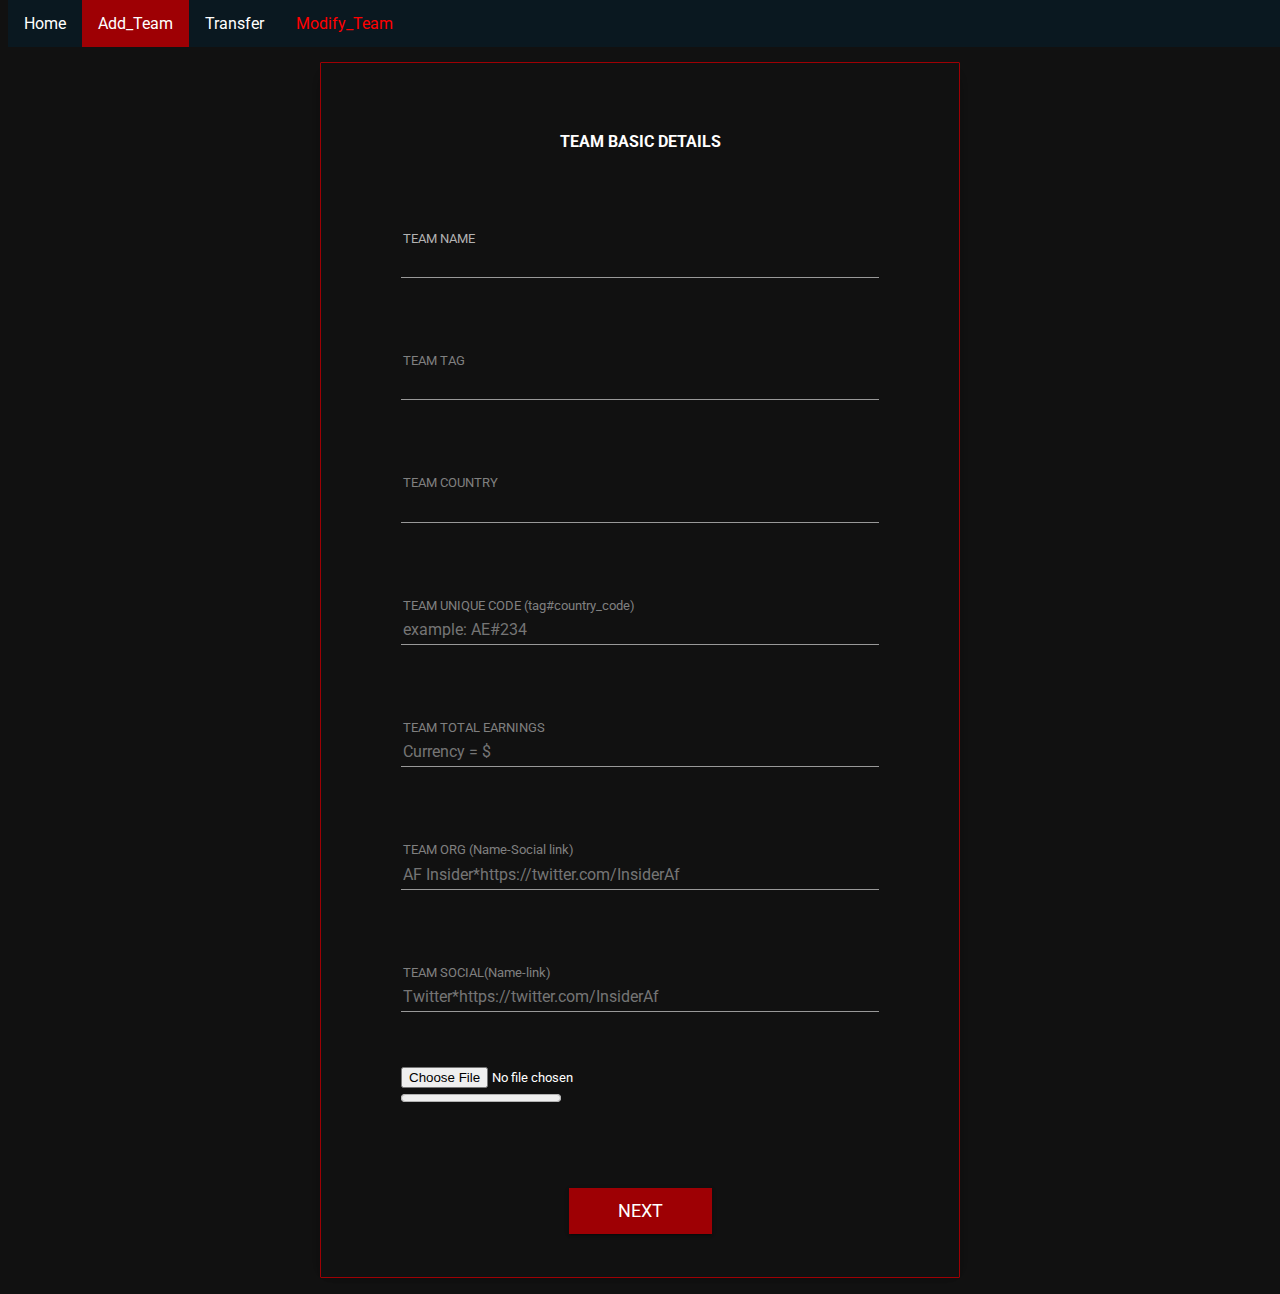
==== commit 431f3601: "Add files via upload" ====
--- a/addTeams.html
+++ b/addTeams.html
@@ -278,8 +278,7 @@
   if(document.getElementById('tEarnings').value != '')
   tEarnings = +document.getElementById('tEarnings').value;
   if(org == '')
-  org = 'None';
-else{
+  org = 'None*#';
     let i = 0;
     let flag = 0;
     for(i=0;i<org.length;i++) {
@@ -293,8 +292,8 @@
       tOrg.link = org.substring(i+1,org.length);
     }
     else
-    alert("Invalid ORG foramt");
-  }
+    alert("Invalid ORG format");
+  
   if(social != ''){
     let i = 0;
     let flag = 0;
@@ -447,7 +446,7 @@
     name: tName,
     country: tCountry,
     logo: tLogo,
-    members: tMembers,
+    code: tCode,
 }).then(function() {
     location.reload();
 })
--- a/styles.css
+++ b/styles.css
@@ -44,6 +44,7 @@
   position: fixed;
   top: 0;
   width: 100%;
+  z-index: 3;
 }
 
 li {
